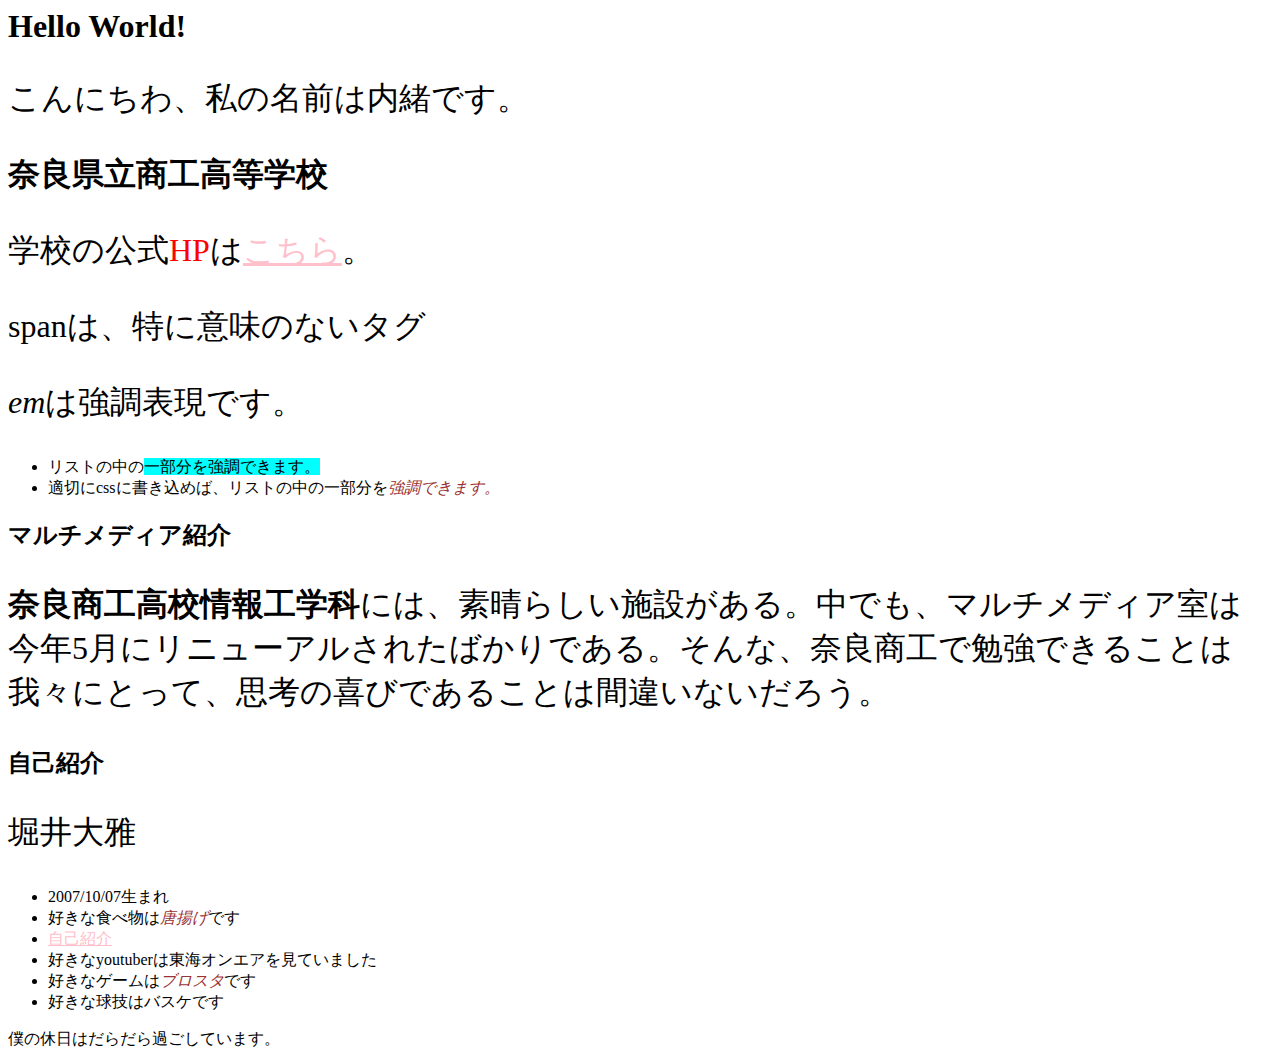
==== index.html @ 91488a1c "9-06 コードスペースを使ってみた" ====
<h1>Hello World!</h1>
<p>こんにちわ、私の名前は内緒です。</p>
<!doctype html>

<html lang="ja">
    
    <head>
        
        <meta charset="utf-8" />
        
        <link rel="stylesheet" href="index.css" />
        
        <title>マルチメディア紹介</title>
    
    </head>
   
    <body>
        <h1>奈良県立商工高等学校</h1>
        
        <p>学校の公式<span style="color:red">HP</span>は<a title="学校HP"href="https://www.e-net.nara.jp/hs/narashoko/">こちら</a>。</p>
        
        <p>spanは、特に意味のないタグ</p>
        
        <p><em>em</em>は強調表現です。</p>
        
        <ul>
            <li>リストの中の<span style="background-color:aqua">一部分を強調できます。</span></li>
            <li>適切にcssに書き込めば、リストの中の一部分を<em>強調できます。</em></li>
        </ul>
        
        <h2>マルチメディア紹介</h2>
        <p>
            <hutozi>奈良商工高校情報工学科</hutozi>には、素晴らしい施設がある。中でも、マルチメディア室は今年5月にリニューアルされたばかりである。そんな、奈良商工で勉強できることは我々にとって、思考の喜びであることは間違いないだろう。
        </p>
       
        <h2>自己紹介</h2>
        <p>堀井大雅</p>
        <ul>
            <li><span title="誕生日は１０月７日です">2007/10/07生まれ</span></li>
        <li>好きな食べ物は<em title="でも揚げ物全般が好きです">唐揚げ</em>です</li
        >
            <li><span title="自己紹介のところに行きまっす"><a href="#syokai">自己紹介</a></span></li>
        <li>好きなyoutuberは東海オンエアを見ていました</li>
            <li>好きなゲームは<em>ブロスタ</em>です</li>   
            <li>好きな球技はバスケです</li>
        </ul>
        
        <a id="syokai">僕の休日はだらだら過ごしています。</a>
    </body>
    
</html>
---- index.css ----
p{
    font-size:200%;
}
hutozi{
    font-weight:bold;
}
a:link{
    color:pink;
}
a:visited{
    color:green;
}
li em{
    color:rgb(153,51,51);
}
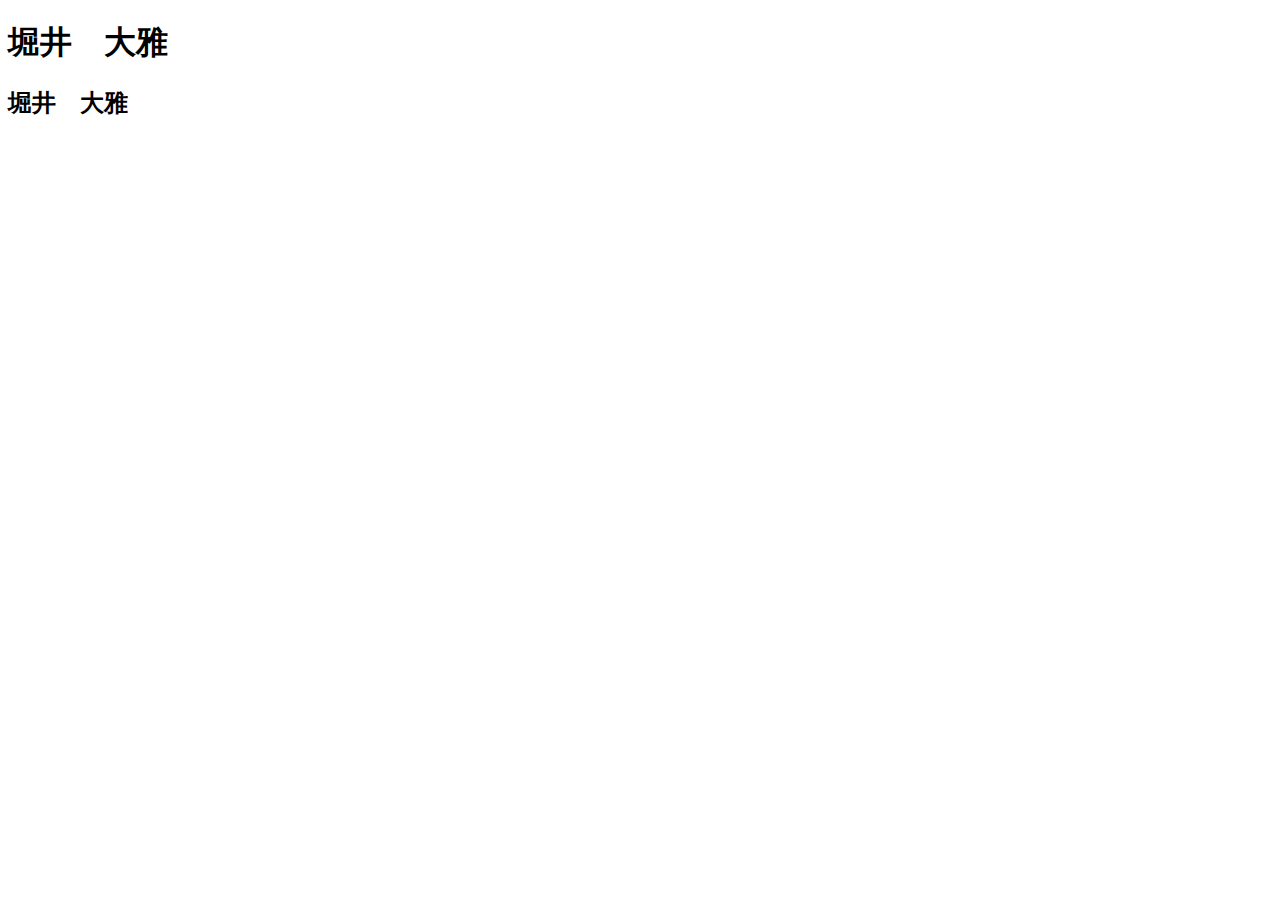
==== commit e59fd402: "9月19日 JavaScriptの導入" ====
--- a/index.html
+++ b/index.html
@@ -1,5 +1,3 @@
-<h1>Hello World!</h1>
-<p>こんにちわ、私の名前は内緒です。</p>
 <!doctype html>
 
 <html lang="ja">
@@ -9,43 +7,15 @@
         <meta charset="utf-8" />
         
         <link rel="stylesheet" href="index.css" />
-        
-        <title>マルチメディア紹介</title>
     
     </head>
    
     <body>
-        <h1>奈良県立商工高等学校</h1>
-        
-        <p>学校の公式<span style="color:red">HP</span>は<a title="学校HP"href="https://www.e-net.nara.jp/hs/narashoko/">こちら</a>。</p>
-        
-        <p>spanは、特に意味のないタグ</p>
-        
-        <p><em>em</em>は強調表現です。</p>
-        
-        <ul>
-            <li>リストの中の<span style="background-color:aqua">一部分を強調できます。</span></li>
-            <li>適切にcssに書き込めば、リストの中の一部分を<em>強調できます。</em></li>
-        </ul>
-        
-        <h2>マルチメディア紹介</h2>
-        <p>
-            <hutozi>奈良商工高校情報工学科</hutozi>には、素晴らしい施設がある。中でも、マルチメディア室は今年5月にリニューアルされたばかりである。そんな、奈良商工で勉強できることは我々にとって、思考の喜びであることは間違いないだろう。
-        </p>
-       
-        <h2>自己紹介</h2>
-        <p>堀井大雅</p>
-        <ul>
-            <li><span title="誕生日は１０月７日です">2007/10/07生まれ</span></li>
-        <li>好きな食べ物は<em title="でも揚げ物全般が好きです">唐揚げ</em>です</li
-        >
-            <li><span title="自己紹介のところに行きまっす"><a href="#syokai">自己紹介</a></span></li>
-        <li>好きなyoutuberは東海オンエアを見ていました</li>
-            <li>好きなゲームは<em>ブロスタ</em>です</li>   
-            <li>好きな球技はバスケです</li>
-        </ul>
-        
-        <a id="syokai">僕の休日はだらだら過ごしています。</a>
+
+       <h1>Hello World!</h1>
+       <h2>こんにちは</h2>
+
     </body>
     
+    <script src="main.js"></script>
 </html>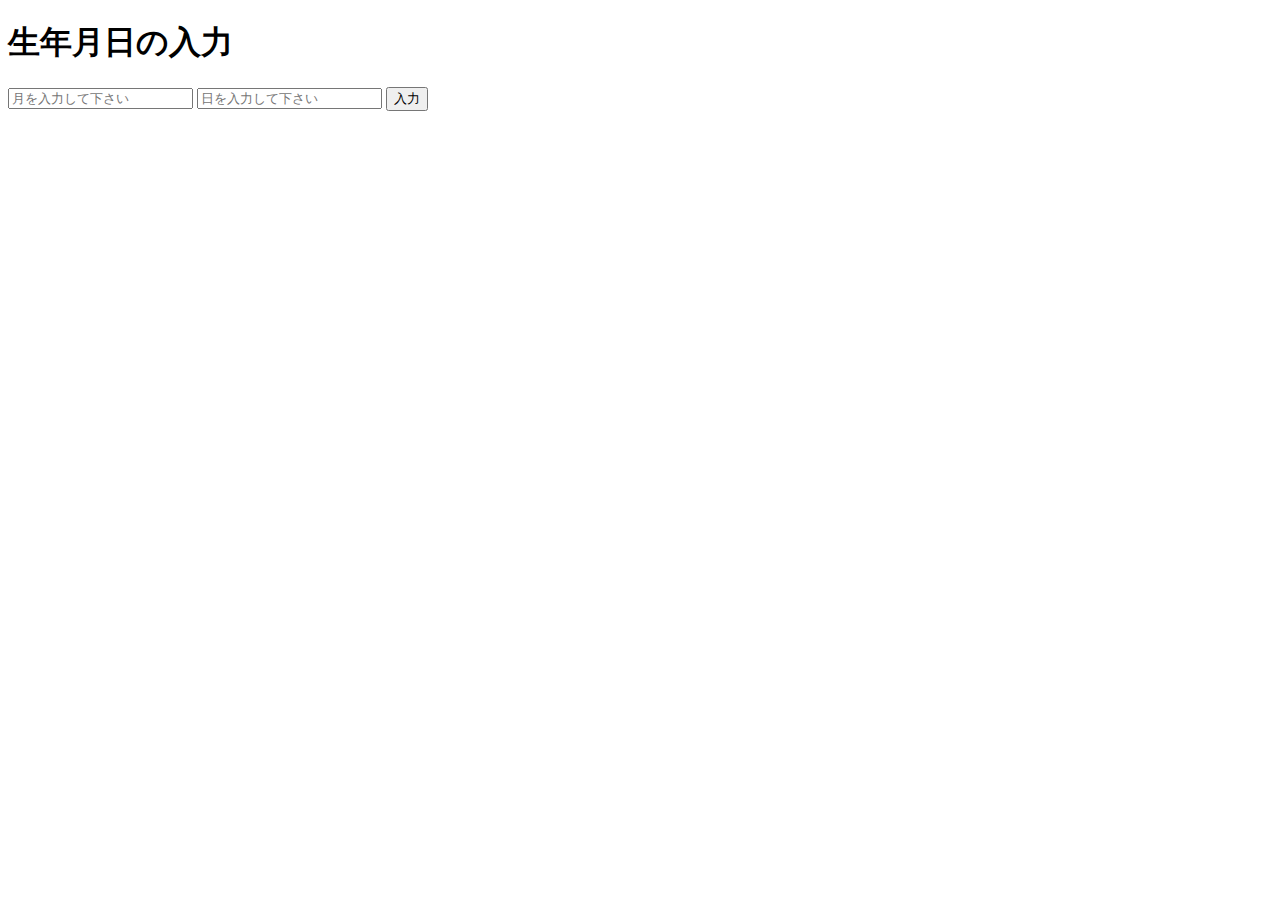
==== commit 7c38e98f: "10月3日" ====
--- a/index.html
+++ b/index.html
@@ -1,21 +1,15 @@
 <!doctype html>
 
 <html lang="ja">
-    
     <head>
-        
-        <meta charset="utf-8" />
-        
-        <link rel="stylesheet" href="index.css" />
-    
+        <meta charset="UTF-8">
+        <title>生年月日入力</title>
+        <script src="main.js" defer></script>
     </head>
-   
     <body>
-
-       <h1>Hello World!</h1>
-       <h2>こんにちは</h2>
-
+        <h1>生年月日の入力</h1>
+        <input id="month" placeholder="月を入力して下さい">
+        <input id="day" placeholder="日を入力して下さい">
+        <button onclick="errorInput()">入力</button>
     </body>
-    
-    <script src="main.js"></script>
 </html>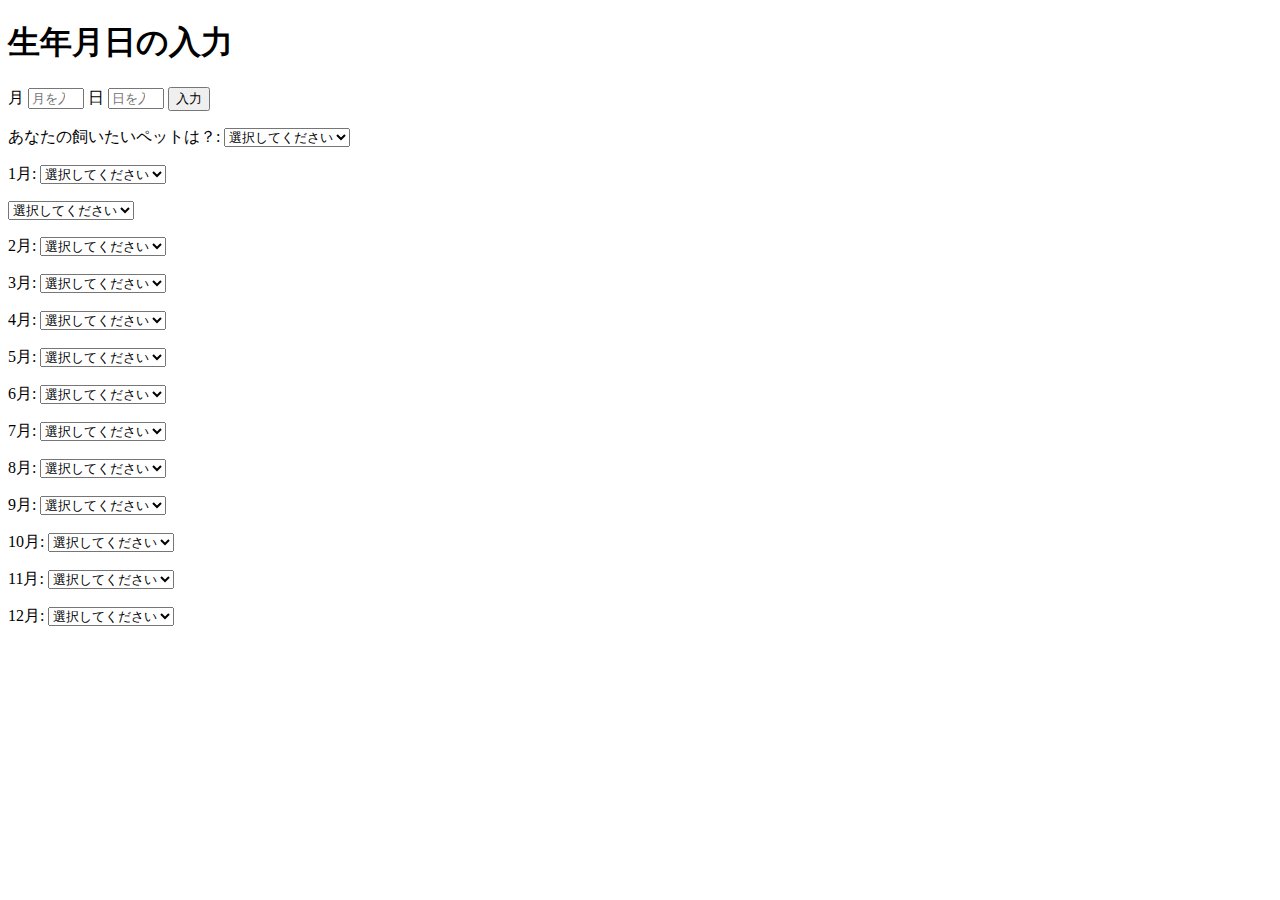
==== commit 5b96969e: "10月4日写経" ====
--- a/index.html
+++ b/index.html
@@ -1,15 +1,216 @@
 <!doctype html>
 
 <html lang="ja">
+
     <head>
         <meta charset="UTF-8">
         <title>生年月日入力</title>
         <script src="main.js" defer></script>
     </head>
+
     <body>
         <h1>生年月日の入力</h1>
-        <input id="month" placeholder="月を入力して下さい">
-        <input id="day" placeholder="日を入力して下さい">
+
+        <label for="month">月</label>
+        <input type="number" id="month" placeholder="月を入力して下さい" min="1" max="12">
+        <label for="month">日</label>
+        <input type="number" id="day" placeholder="日を入力して下さい" min="1" max="31">
+
         <button onclick="errorInput()">入力</button>
+        <p></p>
+        <label for="pet-select">あなたの飼いたいペットは？:</label>
+
+        <select neme="pets" id="pet-select">
+            <option value="">選択してください</option>
+            <option value="dog">犬</option>
+            <option value="cat">猫</option>
+            <option value="hamster">ハムスター</option>
+            <option value="parrot">インコ</option>
+            <option value="spider">蜘蛛</option>
+            <option value="goldfish">金魚</option>
+        </select>
+
+        <p></p>
+
+        <label for="pet-select">1月:</label>
+
+        <select neme="pets" id="pet-select">
+            <option value="">選択してください</option>
+            <option value="osechi">おせち</option>
+            <option value="cat"></option>
+            <option value="hamster">ハムスター</option>
+            <option value="parrot">インコ</option>
+            <option value="spider">蜘蛛</option>
+            <option value="goldfish">金魚</option>
+        </select>
+        
+        <p></p>
+
+        <label for="pet-select"></label>
+
+        <select neme="pets" id="pet-select">
+            <option value="">選択してください</option>
+            <option value="osechi">1</option>
+            <option value="cat">2</option>
+            <option value="hamster"></option>
+            <option value="parrot">インコ</option>
+            <option value="spider">蜘蛛</option>
+            <option value="goldfish">金魚</option>
+        </select>
+        <p></p>
+
+        <label for="pet-select">2月:</label>
+
+        <select neme="pets" id="pet-select">
+            <option value="">選択してください</option>
+            <option value="osechi">おせち</option>
+            <option value="cat"></option>
+            <option value="hamster">ハムスター</option>
+            <option value="parrot">インコ</option>
+            <option value="spider">蜘蛛</option>
+            <option value="goldfish">金魚</option>
+            
+        </select>
+
+        <p></p>
+
+        <label for="pet-select">3月:</label>
+
+        <select neme="pets" id="pet-select">
+            <option value="">選択してください</option>
+            <option value="osechi">おせち</option>
+            <option value="cat"></option>
+            <option value="hamster">ハムスター</option>
+            <option value="parrot">インコ</option>
+            <option value="spider">蜘蛛</option>
+            <option value="goldfish">金魚</option>
+        </select>
+
+        <p></p>
+
+        <label for="pet-select">4月:</label>
+
+        <select neme="pets" id="pet-select">
+            <option value="">選択してください</option>
+            <option value="osechi">おせち</option>
+            <option value="cat"></option>
+            <option value="hamster">ハムスター</option>
+            <option value="parrot">インコ</option>
+            <option value="spider">蜘蛛</option>
+            <option value="goldfish">金魚</option>
+        </select>
+
+        <p></p>
+
+        <label for="pet-select">5月:</label>
+
+        <select neme="pets" id="pet-select">
+            <option value="">選択してください</option>
+            <option value="osechi">おせち</option>
+            <option value="cat"></option>
+            <option value="hamster">ハムスター</option>
+            <option value="parrot">インコ</option>
+            <option value="spider">蜘蛛</option>
+            <option value="goldfish">金魚</option>
+        </select>
+
+        <p></p>
+
+        <label for="pet-select">6月:</label>
+
+        <select neme="pets" id="pet-select">
+            <option value="">選択してください</option>
+            <option value="osechi">おせち</option>
+            <option value="cat"></option>
+            <option value="hamster">ハムスター</option>
+            <option value="parrot">インコ</option>
+            <option value="spider">蜘蛛</option>
+            <option value="goldfish">金魚</option>
+        </select>
+
+        <p></p>
+
+        <label for="pet-select">7月:</label>
+
+        <select neme="pets" id="pet-select">
+            <option value="">選択してください</option>
+            <option value="osechi">おせち</option>
+            <option value="cat"></option>
+            <option value="hamster">ハムスター</option>
+            <option value="parrot">インコ</option>
+            <option value="spider">蜘蛛</option>
+            <option value="goldfish">金魚</option>
+        </select>
+
+        <p></p>
+
+        <label for="pet-select">8月:</label>
+
+        <select neme="pets" id="pet-select">
+            <option value="">選択してください</option>
+            <option value="osechi">おせち</option>
+            <option value="cat"></option>
+            <option value="hamster">ハムスター</option>
+            <option value="parrot">インコ</option>
+            <option value="spider">蜘蛛</option>
+            <option value="goldfish">金魚</option>
+        </select>
+
+        <p></p>
+
+        <label for="pet-select">9月:</label>
+
+        <select neme="pets" id="pet-select">
+            <option value="">選択してください</option>
+            <option value="osechi">おせち</option>
+            <option value="cat"></option>
+            <option value="hamster">ハムスター</option>
+            <option value="parrot">インコ</option>
+            <option value="spider">蜘蛛</option>
+            <option value="goldfish">金魚</option>
+        </select>
+
+        <p></p>
+
+        <label for="pet-select">10月:</label>
+
+        <select neme="pets" id="pet-select">
+            <option value="">選択してください</option>
+            <option value="osechi">おせち</option>
+            <option value="cat"></option>
+            <option value="hamster">ハムスター</option>
+            <option value="parrot">インコ</option>
+            <option value="spider">蜘蛛</option>
+            <option value="goldfish">金魚</option>
+        </select>
+
+        <p></p>
+
+        <label for="pet-select">11月:</label>
+
+        <select neme="pets" id="pet-select">
+            <option value="">選択してください</option>
+            <option value="osechi">おせち</option>
+            <option value="cat"></option>
+            <option value="hamster">ハムスター</option>
+            <option value="parrot">インコ</option>
+            <option value="spider">蜘蛛</option>
+            <option value="goldfish">金魚</option>
+        </select>
+
+        <p></p>
+
+        <label for="pet-select">12月:</label>
+
+        <select neme="pets" id="pet-select">
+            <option value="">選択してください</option>
+            <option value="osechi">おせち</option>
+            <option value="cat"></option>
+            <option value="hamster">ハムスター</option>
+            <option value="parrot">インコ</option>
+            <option value="spider">蜘蛛</option>
+            <option value="goldfish">金魚</option>
+        </select>
     </body>
+
 </html>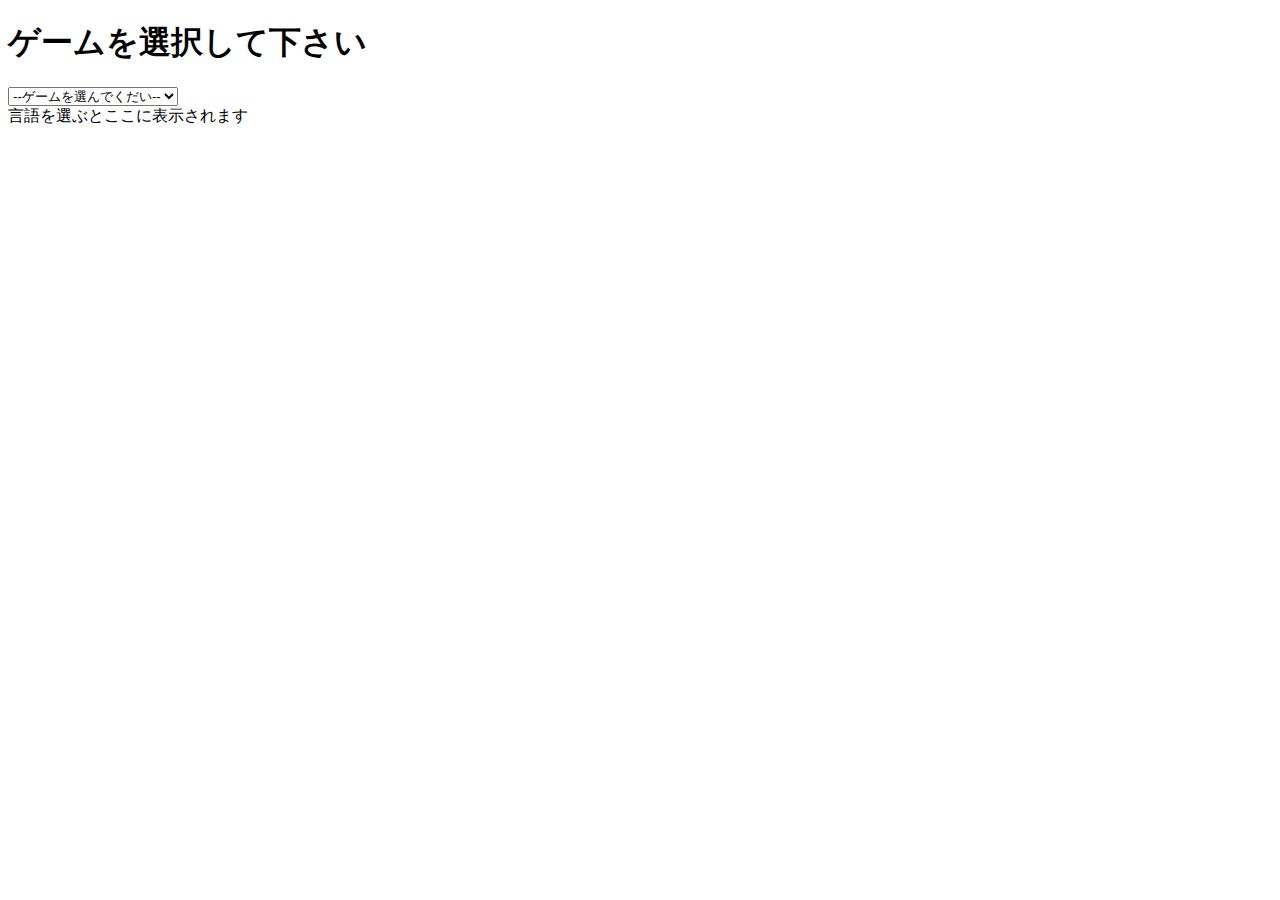
==== commit 80d11c58: "画像を適切に表示" ====
--- a/index.html
+++ b/index.html
@@ -1,216 +1,22 @@
-<!doctype html>
-
+<!DOCTYPE html>
 <html lang="ja">
-
     <head>
         <meta charset="UTF-8">
-        <title>生年月日入力</title>
+        <title>ゲーム</title>
         <script src="main.js" defer></script>
+        <script src="ClickCounterGame.js" defer></script>
+        <script src="NumberGuessGame.js" defer></script>
+        <script src="RPS.js" defer></script>
     </head>
-
     <body>
-        <h1>生年月日の入力</h1>
-
-        <label for="month">月</label>
-        <input type="number" id="month" placeholder="月を入力して下さい" min="1" max="12">
-        <label for="month">日</label>
-        <input type="number" id="day" placeholder="日を入力して下さい" min="1" max="31">
-
-        <button onclick="errorInput()">入力</button>
-        <p></p>
-        <label for="pet-select">あなたの飼いたいペットは？:</label>
-
-        <select neme="pets" id="pet-select">
-            <option value="">選択してください</option>
-            <option value="dog">犬</option>
-            <option value="cat">猫</option>
-            <option value="hamster">ハムスター</option>
-            <option value="parrot">インコ</option>
-            <option value="spider">蜘蛛</option>
-            <option value="goldfish">金魚</option>
-        </select>
-
-        <p></p>
-
-        <label for="pet-select">1月:</label>
-
-        <select neme="pets" id="pet-select">
-            <option value="">選択してください</option>
-            <option value="osechi">おせち</option>
-            <option value="cat"></option>
-            <option value="hamster">ハムスター</option>
-            <option value="parrot">インコ</option>
-            <option value="spider">蜘蛛</option>
-            <option value="goldfish">金魚</option>
+        <h1>ゲームを選択して下さい</h1>
+        <select id="game-selector">
+            <option value="none">--ゲームを選んでくだい--</option>
+            <option value="click-counter">クリッカーゲーム</option>
+            <option value="number-guess">数当てゲーム</option>
+            <option value="RPS">じゃんけんゲーム</option>
         </select>
         
-        <p></p>
-
-        <label for="pet-select"></label>
-
-        <select neme="pets" id="pet-select">
-            <option value="">選択してください</option>
-            <option value="osechi">1</option>
-            <option value="cat">2</option>
-            <option value="hamster"></option>
-            <option value="parrot">インコ</option>
-            <option value="spider">蜘蛛</option>
-            <option value="goldfish">金魚</option>
-        </select>
-        <p></p>
-
-        <label for="pet-select">2月:</label>
-
-        <select neme="pets" id="pet-select">
-            <option value="">選択してください</option>
-            <option value="osechi">おせち</option>
-            <option value="cat"></option>
-            <option value="hamster">ハムスター</option>
-            <option value="parrot">インコ</option>
-            <option value="spider">蜘蛛</option>
-            <option value="goldfish">金魚</option>
-            
-        </select>
-
-        <p></p>
-
-        <label for="pet-select">3月:</label>
-
-        <select neme="pets" id="pet-select">
-            <option value="">選択してください</option>
-            <option value="osechi">おせち</option>
-            <option value="cat"></option>
-            <option value="hamster">ハムスター</option>
-            <option value="parrot">インコ</option>
-            <option value="spider">蜘蛛</option>
-            <option value="goldfish">金魚</option>
-        </select>
-
-        <p></p>
-
-        <label for="pet-select">4月:</label>
-
-        <select neme="pets" id="pet-select">
-            <option value="">選択してください</option>
-            <option value="osechi">おせち</option>
-            <option value="cat"></option>
-            <option value="hamster">ハムスター</option>
-            <option value="parrot">インコ</option>
-            <option value="spider">蜘蛛</option>
-            <option value="goldfish">金魚</option>
-        </select>
-
-        <p></p>
-
-        <label for="pet-select">5月:</label>
-
-        <select neme="pets" id="pet-select">
-            <option value="">選択してください</option>
-            <option value="osechi">おせち</option>
-            <option value="cat"></option>
-            <option value="hamster">ハムスター</option>
-            <option value="parrot">インコ</option>
-            <option value="spider">蜘蛛</option>
-            <option value="goldfish">金魚</option>
-        </select>
-
-        <p></p>
-
-        <label for="pet-select">6月:</label>
-
-        <select neme="pets" id="pet-select">
-            <option value="">選択してください</option>
-            <option value="osechi">おせち</option>
-            <option value="cat"></option>
-            <option value="hamster">ハムスター</option>
-            <option value="parrot">インコ</option>
-            <option value="spider">蜘蛛</option>
-            <option value="goldfish">金魚</option>
-        </select>
-
-        <p></p>
-
-        <label for="pet-select">7月:</label>
-
-        <select neme="pets" id="pet-select">
-            <option value="">選択してください</option>
-            <option value="osechi">おせち</option>
-            <option value="cat"></option>
-            <option value="hamster">ハムスター</option>
-            <option value="parrot">インコ</option>
-            <option value="spider">蜘蛛</option>
-            <option value="goldfish">金魚</option>
-        </select>
-
-        <p></p>
-
-        <label for="pet-select">8月:</label>
-
-        <select neme="pets" id="pet-select">
-            <option value="">選択してください</option>
-            <option value="osechi">おせち</option>
-            <option value="cat"></option>
-            <option value="hamster">ハムスター</option>
-            <option value="parrot">インコ</option>
-            <option value="spider">蜘蛛</option>
-            <option value="goldfish">金魚</option>
-        </select>
-
-        <p></p>
-
-        <label for="pet-select">9月:</label>
-
-        <select neme="pets" id="pet-select">
-            <option value="">選択してください</option>
-            <option value="osechi">おせち</option>
-            <option value="cat"></option>
-            <option value="hamster">ハムスター</option>
-            <option value="parrot">インコ</option>
-            <option value="spider">蜘蛛</option>
-            <option value="goldfish">金魚</option>
-        </select>
-
-        <p></p>
-
-        <label for="pet-select">10月:</label>
-
-        <select neme="pets" id="pet-select">
-            <option value="">選択してください</option>
-            <option value="osechi">おせち</option>
-            <option value="cat"></option>
-            <option value="hamster">ハムスター</option>
-            <option value="parrot">インコ</option>
-            <option value="spider">蜘蛛</option>
-            <option value="goldfish">金魚</option>
-        </select>
-
-        <p></p>
-
-        <label for="pet-select">11月:</label>
-
-        <select neme="pets" id="pet-select">
-            <option value="">選択してください</option>
-            <option value="osechi">おせち</option>
-            <option value="cat"></option>
-            <option value="hamster">ハムスター</option>
-            <option value="parrot">インコ</option>
-            <option value="spider">蜘蛛</option>
-            <option value="goldfish">金魚</option>
-        </select>
-
-        <p></p>
-
-        <label for="pet-select">12月:</label>
-
-        <select neme="pets" id="pet-select">
-            <option value="">選択してください</option>
-            <option value="osechi">おせち</option>
-            <option value="cat"></option>
-            <option value="hamster">ハムスター</option>
-            <option value="parrot">インコ</option>
-            <option value="spider">蜘蛛</option>
-            <option value="goldfish">金魚</option>
-        </select>
+        <div id="game-container"></div>
     </body>
-
 </html>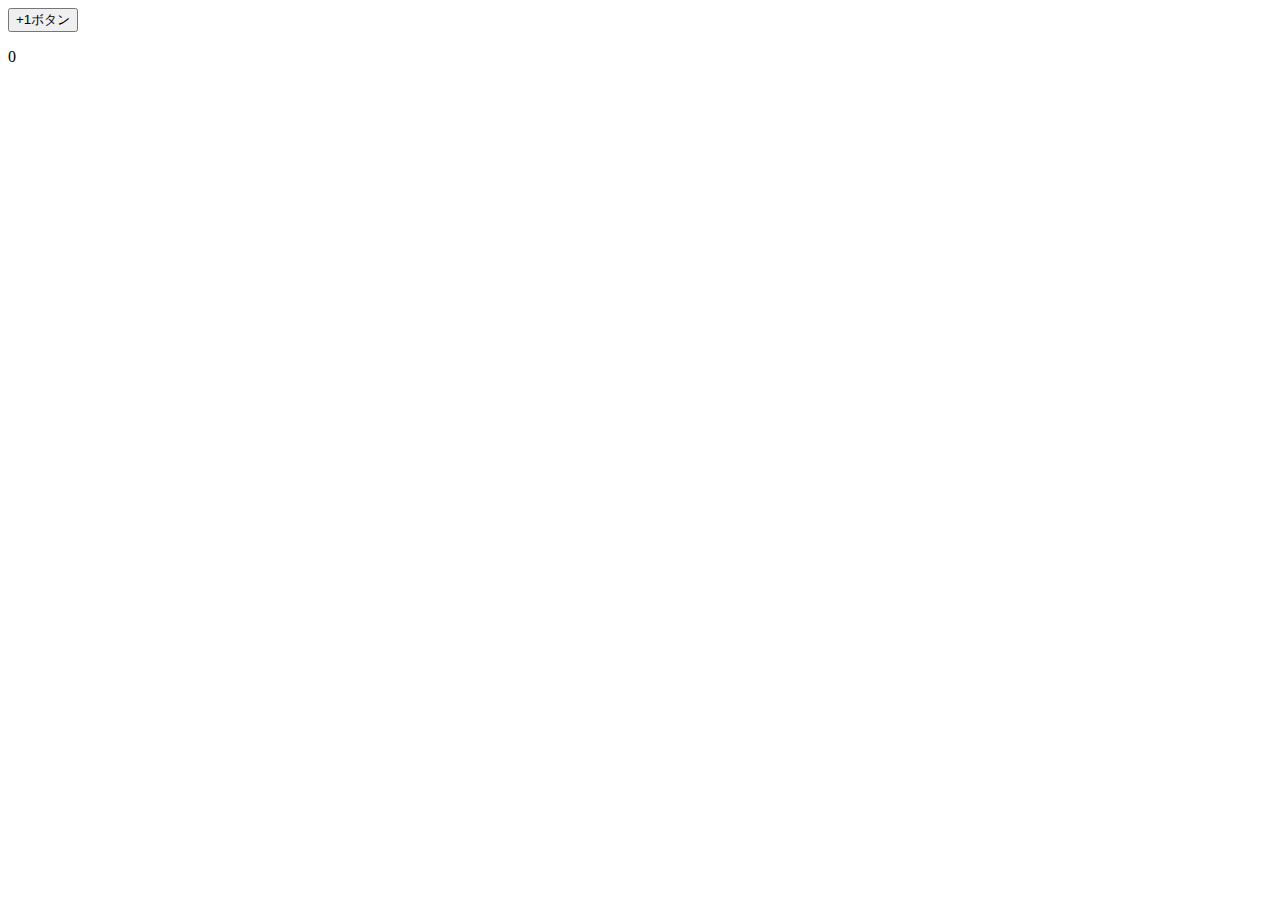
==== commit 175874fc: "関数の勉強" ====
--- a/index.html
+++ b/index.html
@@ -1,22 +1,11 @@
 <!DOCTYPE html>
 <html lang="ja">
     <head>
-        <meta charset="UTF-8">
+        <meta charset="utf-8" />
         <title>ゲーム</title>
         <script src="main.js" defer></script>
-        <script src="ClickCounterGame.js" defer></script>
-        <script src="NumberGuessGame.js" defer></script>
-        <script src="RPS.js" defer></script>
     </head>
     <body>
-        <h1>ゲームを選択して下さい</h1>
-        <select id="game-selector">
-            <option value="none">--ゲームを選んでくだい--</option>
-            <option value="click-counter">クリッカーゲーム</option>
-            <option value="number-guess">数当てゲーム</option>
-            <option value="RPS">じゃんけんゲーム</option>
-        </select>
-        
         <div id="game-container"></div>
     </body>
 </html>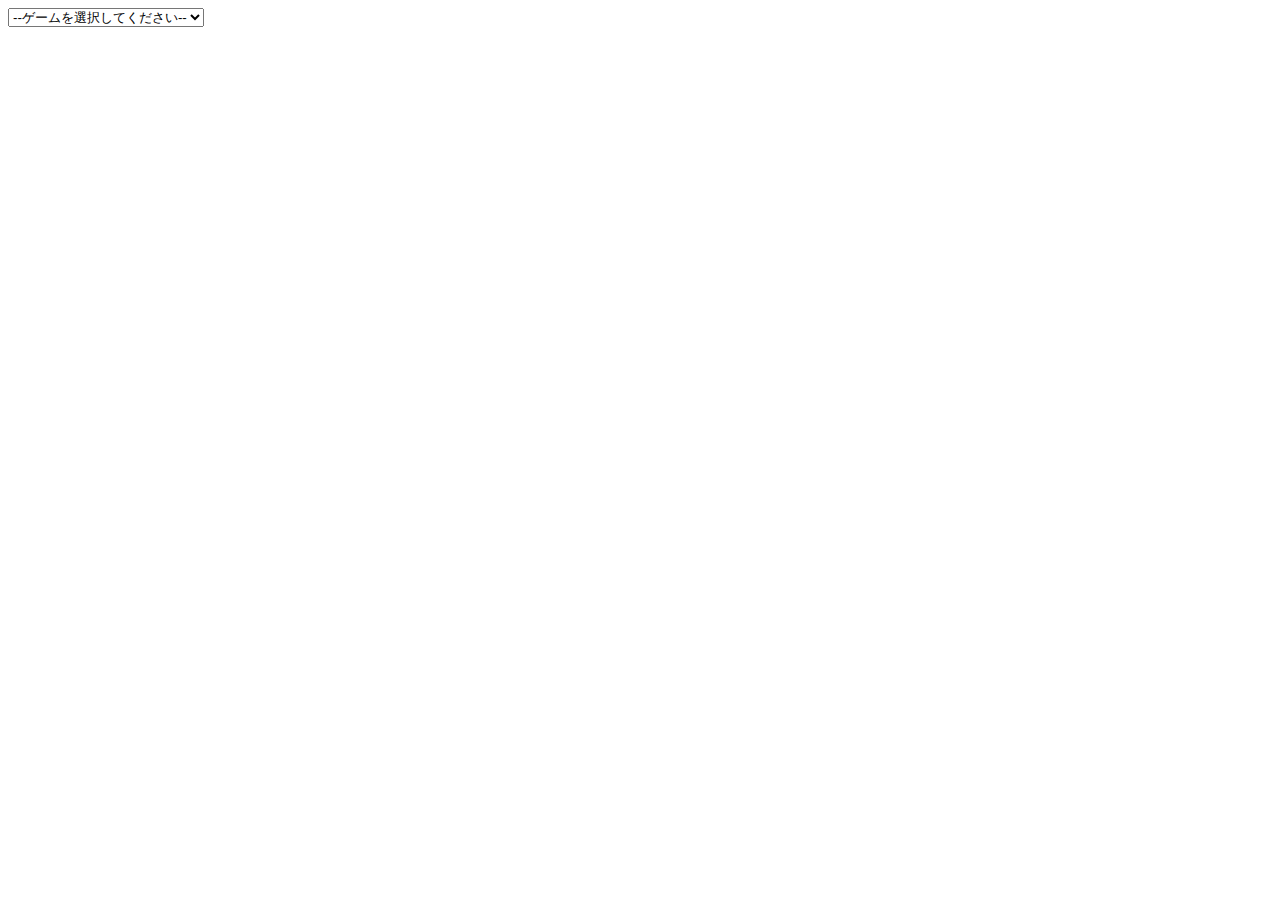
==== commit 575c2821: "セレクターの追加" ====
--- a/index.html
+++ b/index.html
@@ -7,5 +7,10 @@
     </head>
     <body>
         <div id="game-container"></div>
+        <select name="games" id="game-select">
+            <option value="">--ゲームを選択してください--</option>
+            <option value="clicker">クリッカーゲーム</option>
+            <option value="number-guess">数当てゲーム</option>
+        </select>
     </body>
 </html>